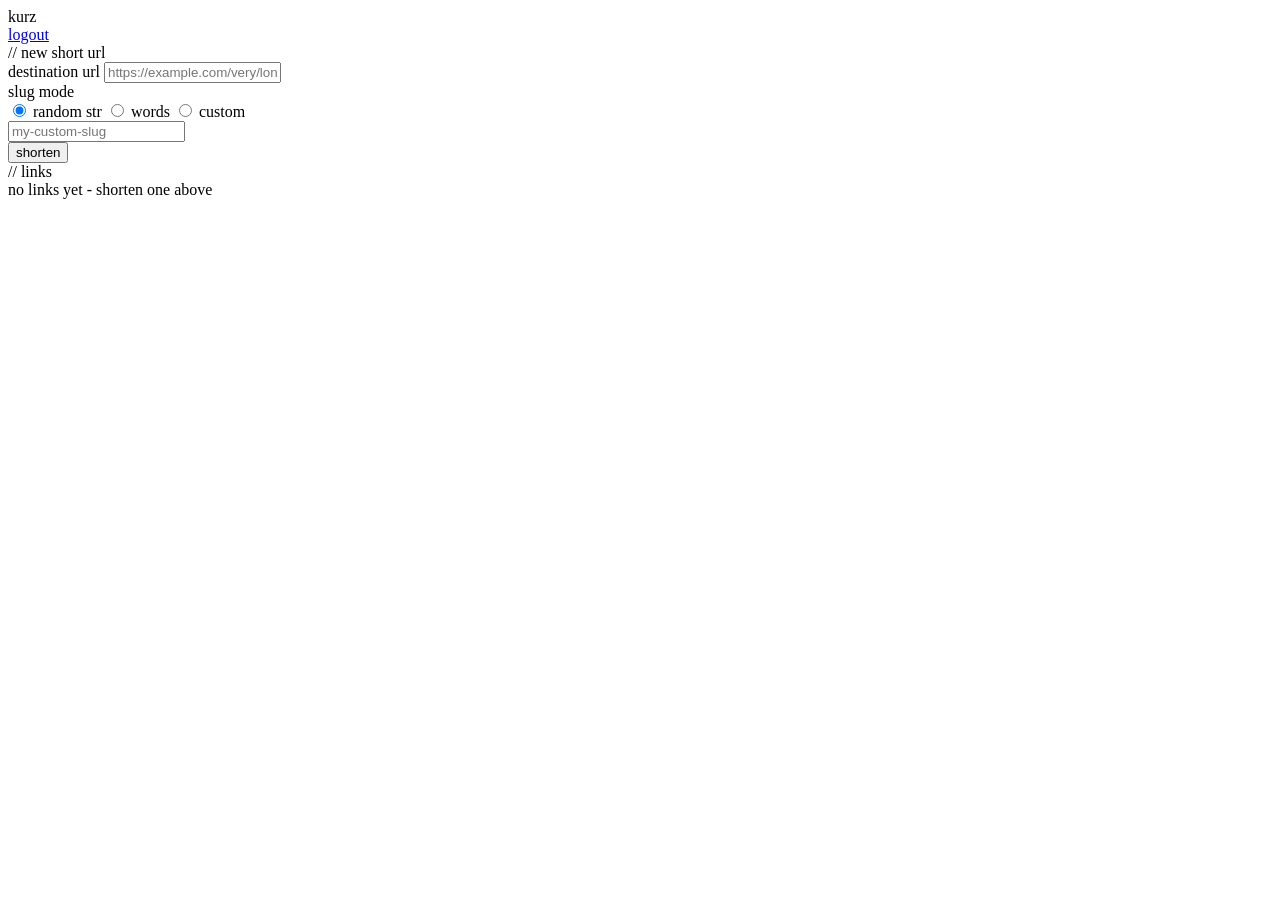
==== src/ui/index.html @ 06c49ea2 "initial commit" ====
<!DOCTYPE html>
<html lang="en">
<head>
  <meta charset="UTF-8">
  <meta name="viewport" content="width=device-width, initial-scale=1.0">
  <title>kurz</title>
  <link rel="stylesheet" href="/style.css">
</head>
<body>
  <div class="layout">

    <header>
      <div class="logo">kurz<span class="cursor"></div>
      <a href="/logout" class="logout-btn">logout</a>
    </header>

    <div class="section-label">// new short url</div>
    <div class="card">
      <div class="field">
        <label for="long-url">destination url</label>
        <input id="long-url" type="url" placeholder="https://example.com/very/long/path" autocomplete="off">
      </div>

      <div class="field">
        <label>slug mode</label>
        <div class="radio-group">
          <input type="radio" name="mode" id="m-rs" value="random_string" checked>
          <label for="m-rs">random str</label>
          <input type="radio" name="mode" id="m-rw" value="random_words">
          <label for="m-rw">words</label>
          <input type="radio" name="mode" id="m-cu" value="custom">
          <label for="m-cu">custom</label>
        </div>
        <div id="custom-field">
          <input id="custom-slug" type="text" placeholder="my-custom-slug">
        </div>
      </div>

      <button class="submit-btn" id="shorten-btn">shorten</button>
    </div>

    <div class="urls-header">
      <div class="section-label" style="margin:0">// links</div>
      <div id="url-count"></div>
    </div>
    <div id="url-list"></div>

  </div>

  <div id="toast"></div>

  <script>
    const BASE = "{base_url}";

    document.querySelectorAll('input[name="mode"]').forEach(radio => {
      radio.addEventListener('change', () => {
        const cf = document.getElementById('custom-field');
        cf.classList.toggle('visible', radio.value === 'custom' && radio.checked);
      });
    });

    let toastTimer;
    function toast(msg, isError = false) {
      const t = document.getElementById('toast');
      t.textContent = msg;
      t.classList.toggle('error', isError);
      t.classList.add('show');

      clearTimeout(toastTimer);
      toastTimer = setTimeout(() => t.classList.remove('show'), 3000);
    }

    async function loadUrls() {
      try {
        const res = await fetch('/api/urls');

        if (!res.ok) {
          throw new Error();
        }

        const urls = await res.json();
        renderUrls(urls);
      } catch {
        renderUrls([]);
      }
    }

    function renderUrls(urls) {
      const container = document.getElementById('url-list');
      const count = document.getElementById('url-count');
      count.textContent = urls.length === 0 ? '' : `${urls.length} link${urls.length === 1 ? '' : 's'}`;

      if (urls.length === 0) {
        container.innerHTML = '<div class="empty-state">no links yet - shorten one above</div>';
        return;
      }

      container.innerHTML = urls.map(u => `
        <div class="url-row" data-slug="${u.slug}">
          <div class="slug-cell" title="${BASE}/${u.slug}">${u.slug}</div>
          <div class="orig-cell" title="${u.original_url}">${u.original_url}</div>
          <div class="hits-cell">${u.hit_count} hit${u.hit_count === 1 ? '' : 's'}</div>
          <div class="row-actions">
            <button class="icon-btn" onclick="copyUrl('${u.slug}')">copy</button>
            <button class="icon-btn del" onclick="deleteUrl('${u.slug}')">del</button>
          </div>
        </div>
      `).join('');
    }

    document.getElementById('shorten-btn').addEventListener('click', async () => {
      const url = document.getElementById('long-url').value.trim();

      if (!url) {
        toast('enter a destination url', true); return;
      }

      const mode = document.querySelector('input[name="mode"]:checked').value;
      const custom = document.getElementById('custom-slug').value.trim();

      if (mode === 'custom' && !custom) {
        toast('enter a custom slug', true); return;
      }

      const btn = document.getElementById('shorten-btn');
      btn.disabled = true;

      try {
        const res = await fetch('/api/shorten', {
          method: 'POST',
          headers: { 'Content-Type': 'application/json' },
          body: JSON.stringify({
            url,
            mode,
            custom_slug: mode === 'custom' ? custom : null,
          })
        });
        const data = await res.json();
        if (!res.ok) {
          toast(data.error || 'something went wrong', true);
        } else {
          document.getElementById('long-url').value = '';
          document.getElementById('custom-slug').value = '';

          await copyText(`${BASE}/${data.slug}`);

          toast(`created & copied: ${data.slug}`);
          loadUrls();
        }
      } catch (e) {
        toast(`request failed: ${e}`, true);
      } finally {
        btn.disabled = false;
      }
    });

    async function copyText(text) {
      await navigator.clipboard.writeText(text);
    }

    async function copyUrl(slug) {
      await copyText(`${BASE}/${slug}`);
      toast(`copied: ${BASE}/${slug}`);
    }

    async function deleteUrl(slug) {
      if (!confirm(`delete /${slug}?`)) {
        return;
      }

      const res = await fetch(`/api/urls/${encodeURIComponent(slug)}`, { method: 'DELETE' });

      if (res.ok) {
        toast(`deleted: ${slug}`);
        loadUrls();
      } else {
        toast('delete failed', true);
      }
    }

    loadUrls();
  </script>
</body>
</html>
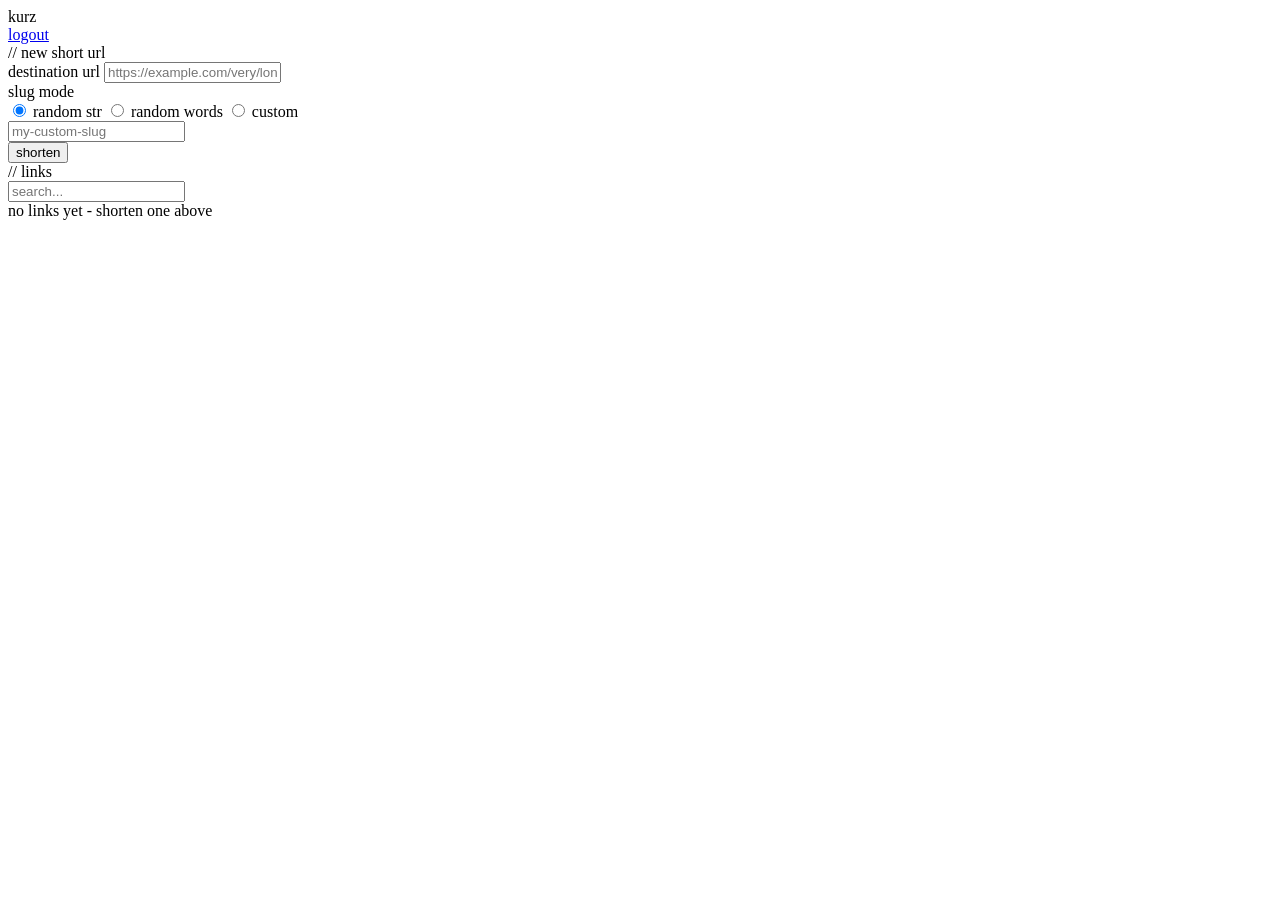
==== commit a1c09f30: "search: add search functionality also folds changes to the menu I had done previously.  Now the butt" ====
--- a/src/ui/index.html
+++ b/src/ui/index.html
@@ -1,4 +1,3 @@
-
 <!DOCTYPE html>
 <html lang="en">
 <head>
@@ -9,26 +8,23 @@
 </head>
 <body>
   <div class="layout">
-
     <header>
       <div class="logo">kurz<span class="cursor"></div>
       <a href="/logout" class="logout-btn">logout</a>
     </header>
-
     <div class="section-label">// new short url</div>
     <div class="card">
       <div class="field">
         <label for="long-url">destination url</label>
         <input id="long-url" type="url" placeholder="https://example.com/very/long/path" autocomplete="off">
       </div>
-
       <div class="field">
         <label>slug mode</label>
         <div class="radio-group">
           <input type="radio" name="mode" id="m-rs" value="random_string" checked>
           <label for="m-rs">random str</label>
           <input type="radio" name="mode" id="m-rw" value="random_words">
-          <label for="m-rw">words</label>
+          <label for="m-rw">random words</label>
           <input type="radio" name="mode" id="m-cu" value="custom">
           <label for="m-cu">custom</label>
         </div>
@@ -36,28 +32,42 @@
           <input id="custom-slug" type="text" placeholder="my-custom-slug">
         </div>
       </div>
-
       <button class="submit-btn" id="shorten-btn">shorten</button>
     </div>
-
     <div class="urls-header">
       <div class="section-label" style="margin:0">// links</div>
       <div id="url-count"></div>
     </div>
+    <div class="search-bar">
+      <input id="search-input" type="text" placeholder="search..." autocomplete="off">
+    </div>
     <div id="url-list"></div>
-
   </div>
-
   <div id="toast"></div>
-
   <script>
     const BASE = "{base_url}";
+    let allUrls = [];
 
     document.querySelectorAll('input[name="mode"]').forEach(radio => {
       radio.addEventListener('change', () => {
         const cf = document.getElementById('custom-field');
         cf.classList.toggle('visible', radio.value === 'custom' && radio.checked);
       });
+    });
+
+    document.getElementById('search-input').addEventListener('input', () => {
+      const q = document.getElementById('search-input').value.trim().toLowerCase();
+      const filtered = q
+        ? allUrls.filter(u => u.slug.toLowerCase().includes(q) || u.original_url.toLowerCase().includes(q))
+        : allUrls;
+      renderUrls(filtered, q);
+    });
+
+    // Close any open menu when clicking outside
+    document.addEventListener('click', (e) => {
+      if (!e.target.closest('.row-menu')) {
+        document.querySelectorAll('.menu-dropdown.open').forEach(d => d.classList.remove('open'));
+      }
     });
 
     let toastTimer;
@@ -66,7 +76,6 @@
       t.textContent = msg;
       t.classList.toggle('error', isError);
       t.classList.add('show');
-
       clearTimeout(toastTimer);
       toastTimer = setTimeout(() => t.classList.remove('show'), 3000);
     }
@@ -74,53 +83,112 @@
     async function loadUrls() {
       try {
         const res = await fetch('/api/urls');
-
         if (!res.ok) {
           throw new Error();
         }
-
-        const urls = await res.json();
-        renderUrls(urls);
+        allUrls = await res.json();
       } catch {
-        renderUrls([]);
-      }
-    }
-
-    function renderUrls(urls) {
+        allUrls = [];
+      }
+
+      const q = document.getElementById('search-input').value.trim().toLowerCase();
+
+      const filtered = q
+        ? allUrls.filter(u => u.slug.toLowerCase().includes(q) || u.original_url.toLowerCase().includes(q))
+        : allUrls;
+
+      renderUrls(filtered, q);
+    }
+
+    function highlight(text, query) {
+      if (!query) {
+        return escHtml(text);
+      }
+
+      const idx = text.toLowerCase().indexOf(query);
+
+      if (idx === -1) {
+        return escHtml(text);
+      }
+
+      return escHtml(text.slice(0, idx))
+        + `<mark>${escHtml(text.slice(idx, idx + query.length))}</mark>`
+        + escHtml(text.slice(idx + query.length));
+    }
+
+    function escHtml(str) {
+      return str
+        .replace(/&/g, '&amp;')
+        .replace(/</g, '&lt;')
+        .replace(/>/g, '&gt;')
+        .replace(/"/g, '&quot;')
+        .replace(/'/g, '&#39;');
+    }
+
+    function renderUrls(urls, query = '') {
       const container = document.getElementById('url-list');
       const count = document.getElementById('url-count');
-      count.textContent = urls.length === 0 ? '' : `${urls.length} link${urls.length === 1 ? '' : 's'}`;
+
+      if (allUrls.length === 0) {
+        count.textContent = '';
+        container.innerHTML = '<div class="empty-state">no links yet - shorten one above</div>';
+        return;
+      }
 
       if (urls.length === 0) {
-        container.innerHTML = '<div class="empty-state">no links yet - shorten one above</div>';
-        return;
-      }
+        count.textContent = `0 of ${allUrls.length}`;
+        container.innerHTML = '<div class="empty-state">no links match your search</div>';
+        return;
+      }
+
+      count.textContent = query
+        ? `${urls.length} of ${allUrls.length} link${allUrls.length === 1 ? '' : 's'}`
+        : `${urls.length} link${urls.length === 1 ? '' : 's'}`;
 
       container.innerHTML = urls.map(u => `
-        <div class="url-row" data-slug="${u.slug}">
-          <div class="slug-cell" title="${BASE}/${u.slug}">${u.slug}</div>
-          <div class="orig-cell" title="${u.original_url}">${u.original_url}</div>
+        <div class="url-row" data-slug="${escHtml(u.slug)}">
+          <div class="slug-cell" title="${BASE}/${escHtml(u.slug)}">${highlight(u.slug, query)}</div>
+          <div class="orig-cell" title="${escHtml(u.original_url)}">${highlight(u.original_url, query)}</div>
           <div class="hits-cell">${u.hit_count} hit${u.hit_count === 1 ? '' : 's'}</div>
-          <div class="row-actions">
-            <button class="icon-btn" onclick="copyUrl('${u.slug}')">copy</button>
-            <button class="icon-btn del" onclick="deleteUrl('${u.slug}')">del</button>
+          <div class="row-menu">
+            <button class="menu-trigger" onclick="toggleMenu(this)">⋮</button>
+            <div class="menu-dropdown">
+              <button class="menu-item" onclick="copyUrl('${escHtml(u.slug)}'); closeMenus()">copy short url</button>
+              <button class="menu-item" onclick="copyOrig('${escHtml(u.original_url)}'); closeMenus()">copy orig url</button>
+              <button class="menu-item del" onclick="deleteUrl('${escHtml(u.slug)}'); closeMenus()">delete</button>
+            </div>
           </div>
         </div>
       `).join('');
     }
 
+    function toggleMenu(btn) {
+      const dropdown = btn.nextElementSibling;
+      const isOpen = dropdown.classList.contains('open');
+      document.querySelectorAll('.menu-dropdown.open').forEach(d => d.classList.remove('open'));
+      if (!isOpen) {
+        dropdown.classList.add('open');
+      }
+    }
+
+    function closeMenus() {
+      document.querySelectorAll('.menu-dropdown.open').forEach(d => d.classList.remove('open'));
+    }
+
     document.getElementById('shorten-btn').addEventListener('click', async () => {
       const url = document.getElementById('long-url').value.trim();
 
       if (!url) {
-        toast('enter a destination url', true); return;
+        toast('enter a destination url', true);
+        return;
       }
 
       const mode = document.querySelector('input[name="mode"]:checked').value;
       const custom = document.getElementById('custom-slug').value.trim();
 
       if (mode === 'custom' && !custom) {
-        toast('enter a custom slug', true); return;
+        toast('enter a custom slug', true);
+        return;
       }
 
       const btn = document.getElementById('shorten-btn');
@@ -130,21 +198,17 @@
         const res = await fetch('/api/shorten', {
           method: 'POST',
           headers: { 'Content-Type': 'application/json' },
-          body: JSON.stringify({
-            url,
-            mode,
-            custom_slug: mode === 'custom' ? custom : null,
-          })
+          body: JSON.stringify({ url, mode, custom_slug: mode === 'custom' ? custom : null })
         });
+
         const data = await res.json();
+
         if (!res.ok) {
           toast(data.error || 'something went wrong', true);
         } else {
           document.getElementById('long-url').value = '';
           document.getElementById('custom-slug').value = '';
-
           await copyText(`${BASE}/${data.slug}`);
-
           toast(`created & copied: ${data.slug}`);
           loadUrls();
         }
@@ -158,12 +222,14 @@
     async function copyText(text) {
       await navigator.clipboard.writeText(text);
     }
-
     async function copyUrl(slug) {
       await copyText(`${BASE}/${slug}`);
       toast(`copied: ${BASE}/${slug}`);
     }
-
+    async function copyOrig(originalUrl) {
+      await copyText(originalUrl);
+      toast(`copied: ${originalUrl}`);
+    }
     async function deleteUrl(slug) {
       if (!confirm(`delete /${slug}?`)) {
         return;
